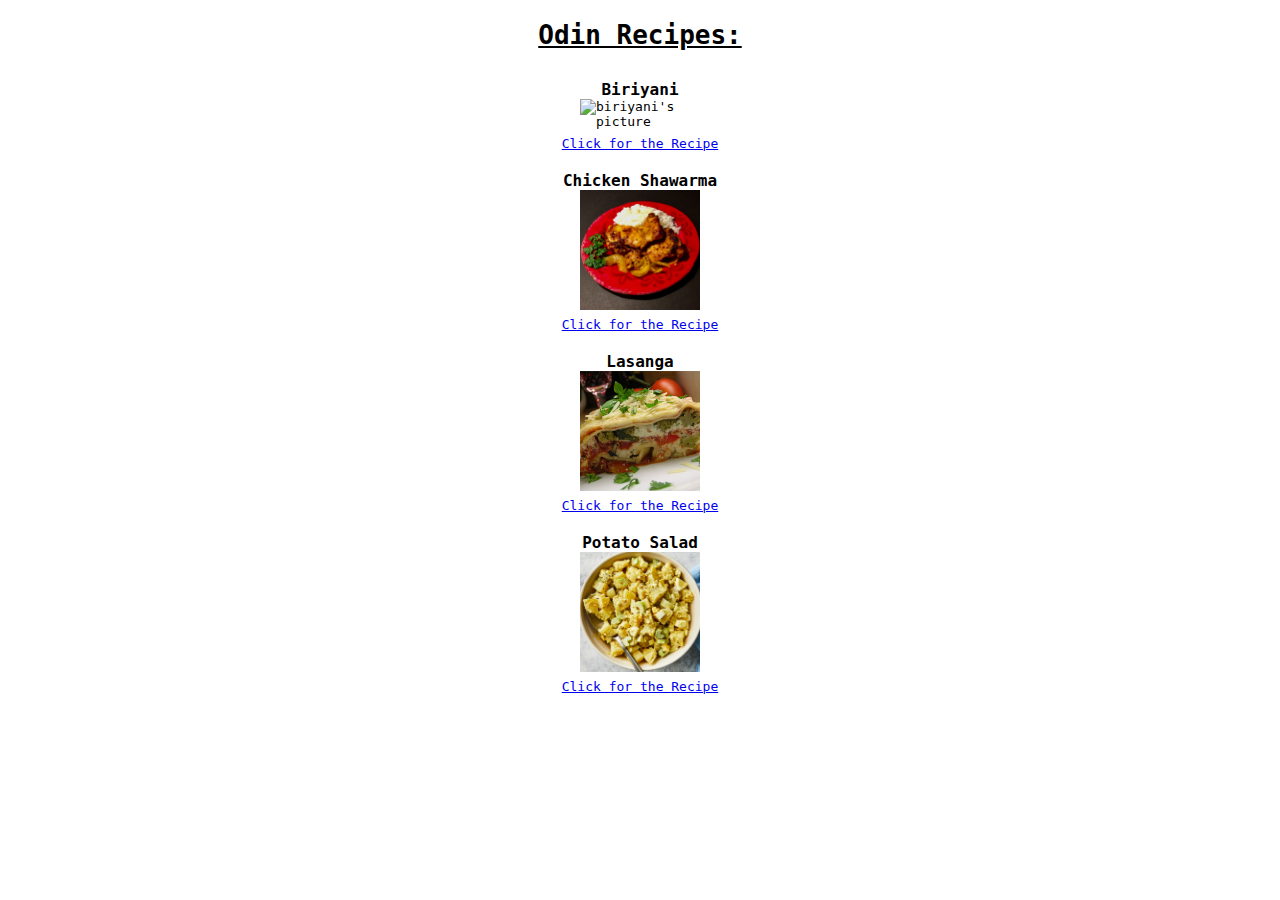
==== index.html @ 5218543d "Completed" ====
<!DOCTYPE html>
<html lang="en">
    <head>
        <title>
            Recipe's
        </title>
        <link rel="stylesheet" href="./style.css">
    </head>
    <body>
        <div class="recipe-container">
            <h1>Odin Recipes:</h1>
            <div class="biriyani recipe" >
                <span class="recipe-name">Biriyani</span>
                <img src="/Foundation Course/Projects/odin-recipes-new/images/DSC_2571.jpg"
                 alt="biriyani's picture" width="120px">    
                 <a href="./biriyani.html">Click for the Recipe</a>
            </div>
            <div class="chicken-shawarma recipe">
                <span class="recipe-name">Chicken Shawarma</span>
                <img src="./images/chicken-shawarma.jpeg" alt="chicken Shawarma image" width="120px">
                <a href="./chicken-shawarma.html">Click for the Recipe</a>
            </div>
            <div class="lasanga recipe">
                <span class="recipe-name">Lasanga</span>
                <img src="./images/lasanga.jpeg" alt="lasanga image" width="120px">
                
                <a href="./lasanga.html">Click for the Recipe</a>
            </div>
            <div class="potato-salad recipe">
                <span class="recipe-name">Potato Salad</span>
                <img src="./images/potato-salad.jpeg" alt="potato salad image" width="120px">
                <a href="./potato-salad.html">Click for the Recipe</a>
            </div>
        </div>
        
    </body>
</html>
---- style.css ----
*{
    margin: 0;
    padding: 0;
    box-sizing: border-box;
    font-family: monospace;
}
.recipe-container{
    display: flex;
    flex-direction: column;
    width: 80vw;
    margin:0 auto;
    justify-content: center;
    align-items: center;
}
.recipe{
    display: flex;
    flex-direction: column;
    align-items: center;
    padding: 10px;
}
.recipe-container > h1{
    padding: 20px;
    text-decoration: underline;


}
.recipe-name{
    font-weight: bold;
    font-size: large;
}

.recipe-headings{
    padding: 10px 0;
}
.recipe-sub-headings{
    padding:5px 0;
    text-decoration: underline;
}
a{
    padding-top: 7px;
}
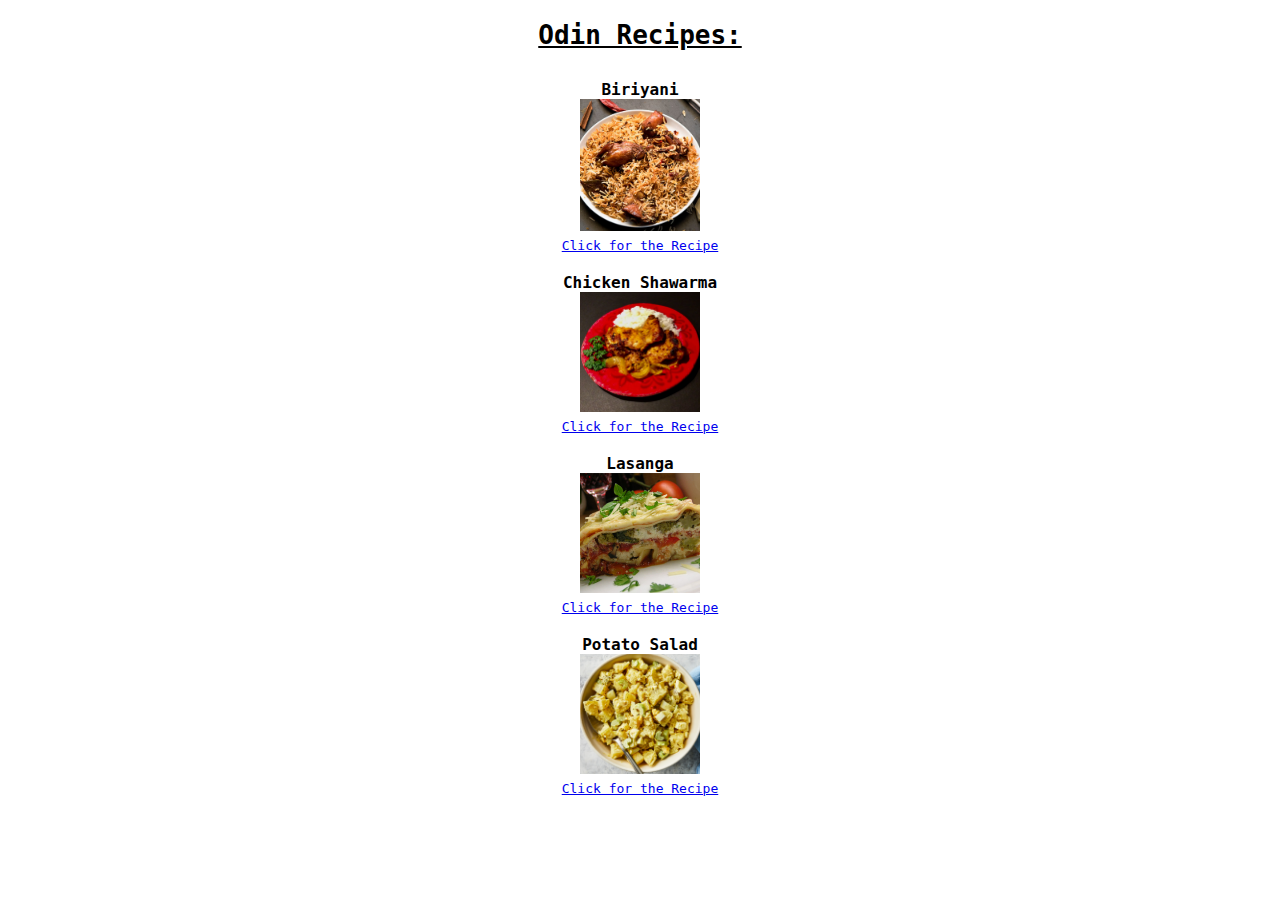
==== commit 2fd3271f: "Image path updated" ====
--- a/index.html
+++ b/index.html
@@ -11,7 +11,7 @@
             <h1>Odin Recipes:</h1>
             <div class="biriyani recipe" >
                 <span class="recipe-name">Biriyani</span>
-                <img src="/Foundation Course/Projects/odin-recipes-new/images/DSC_2571.jpg"
+                <img src="./images/DSC_2571.jpg"
                  alt="biriyani's picture" width="120px">    
                  <a href="./biriyani.html">Click for the Recipe</a>
             </div>
